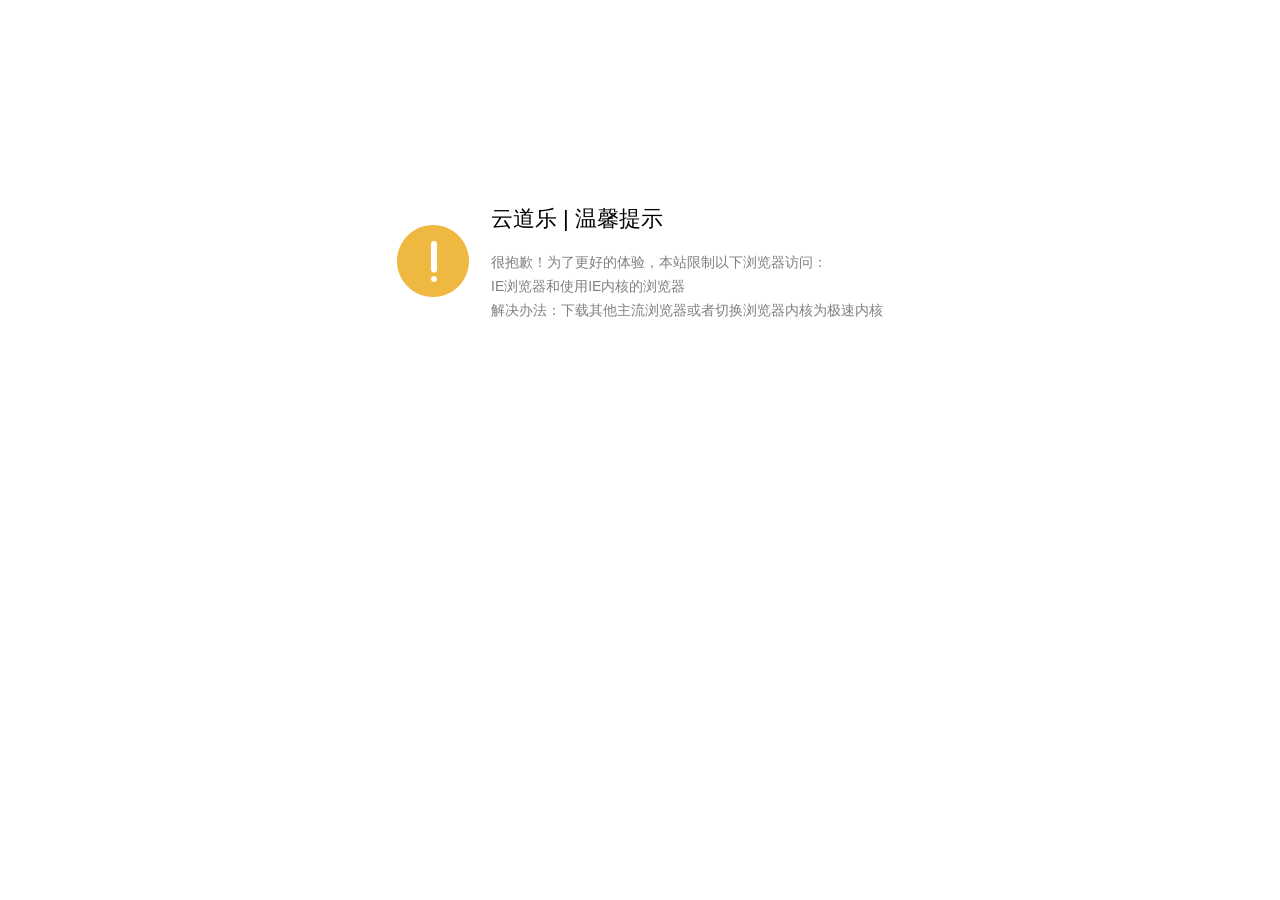
==== public/prompt.html @ 6e93dc72 "描述" ====
<!DOCTYPE html>
<html>
<head>
  <meta charset="UTF-8">
  <meta name="robots" content="noindex,nofollow"/>
  <title>云道乐 | 温馨提示</title>
  <style>
    body{font-size: 14px;font-family: 'helvetica neue',tahoma,arial,'hiragino sans gb','microsoft yahei','Simsun',sans-serif; background-color:#fff; color:#808080;}
    .wrap{margin:200px auto;width:510px;}
    td{text-align:left; padding:2px 10px;}
    td.header{font-size:22px; padding-bottom:10px; color:#000;}
    td.check-info{padding-top:20px;}
    a{color:#328ce5; text-decoration:none;}
    a:hover{text-decoration:underline;}
  </style>
</head>
<body>
  <div class="wrap">
    <table>
      <tr>
        <td rowspan="5"><img src="./img/warn.png"></td>
        <td class="header">云道乐 | 温馨提示</td>
      </tr>
      <tr><td></td></tr>
      <tr><td>很抱歉！为了更好的体验，本站限制以下浏览器访问：</td></tr>
      <tr><td>IE浏览器和使用IE内核的浏览器</td></tr>
      <tr><td>解决办法：下载其他主流浏览器或者切换浏览器内核为极速内核</td></tr>
    </table>
  </div>
</body>
</html>
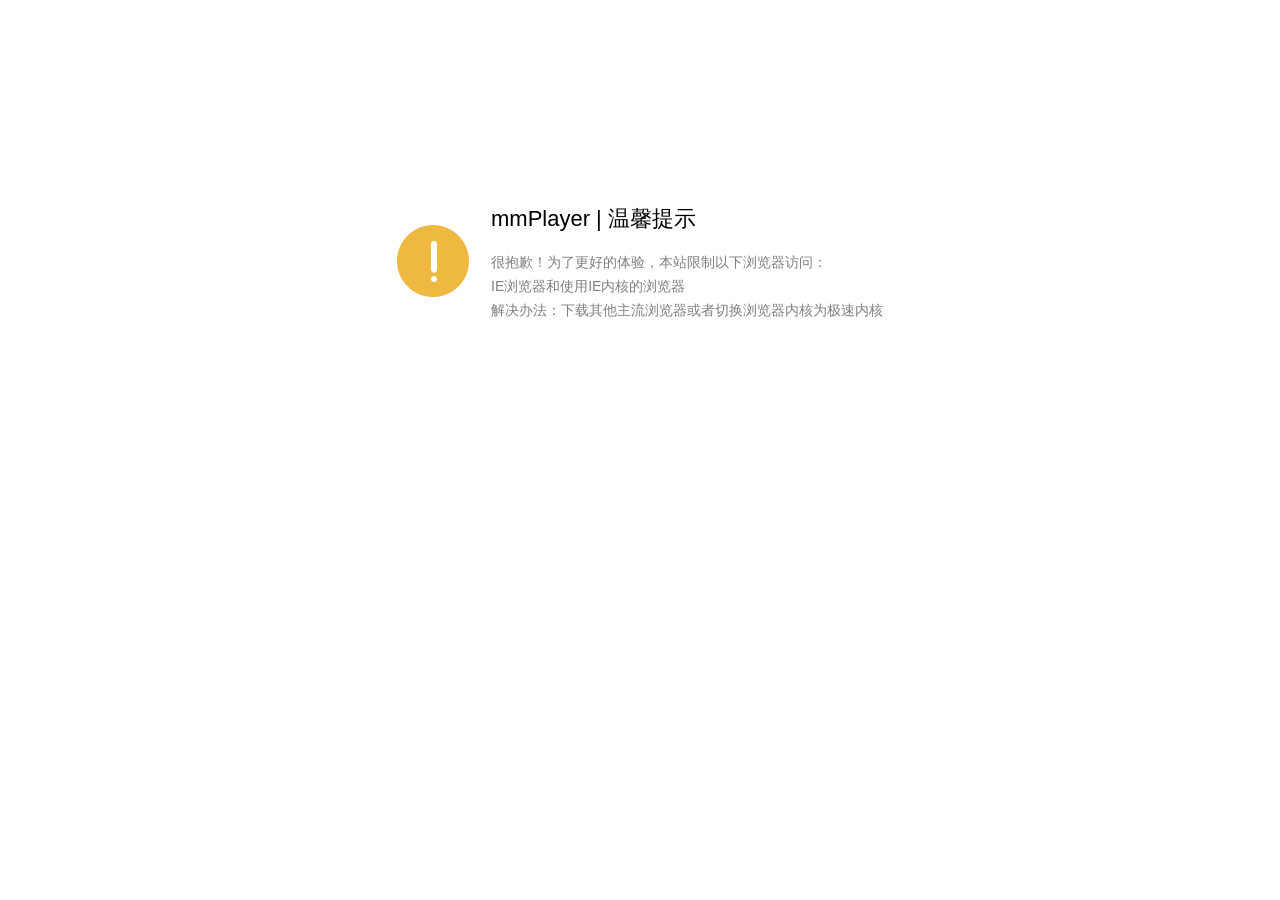
==== commit 661c5456: "注释信息" ====
--- a/public/prompt.html
+++ b/public/prompt.html
@@ -3,7 +3,7 @@
 <head>
   <meta charset="UTF-8">
   <meta name="robots" content="noindex,nofollow"/>
-  <title>云道乐 | 温馨提示</title>
+  <title>mmPlayer | 温馨提示</title>
   <style>
     body{font-size: 14px;font-family: 'helvetica neue',tahoma,arial,'hiragino sans gb','microsoft yahei','Simsun',sans-serif; background-color:#fff; color:#808080;}
     .wrap{margin:200px auto;width:510px;}
@@ -19,7 +19,7 @@
     <table>
       <tr>
         <td rowspan="5"><img src="./img/warn.png"></td>
-        <td class="header">云道乐 | 温馨提示</td>
+        <td class="header">mmPlayer | 温馨提示</td>
       </tr>
       <tr><td></td></tr>
       <tr><td>很抱歉！为了更好的体验，本站限制以下浏览器访问：</td></tr>
